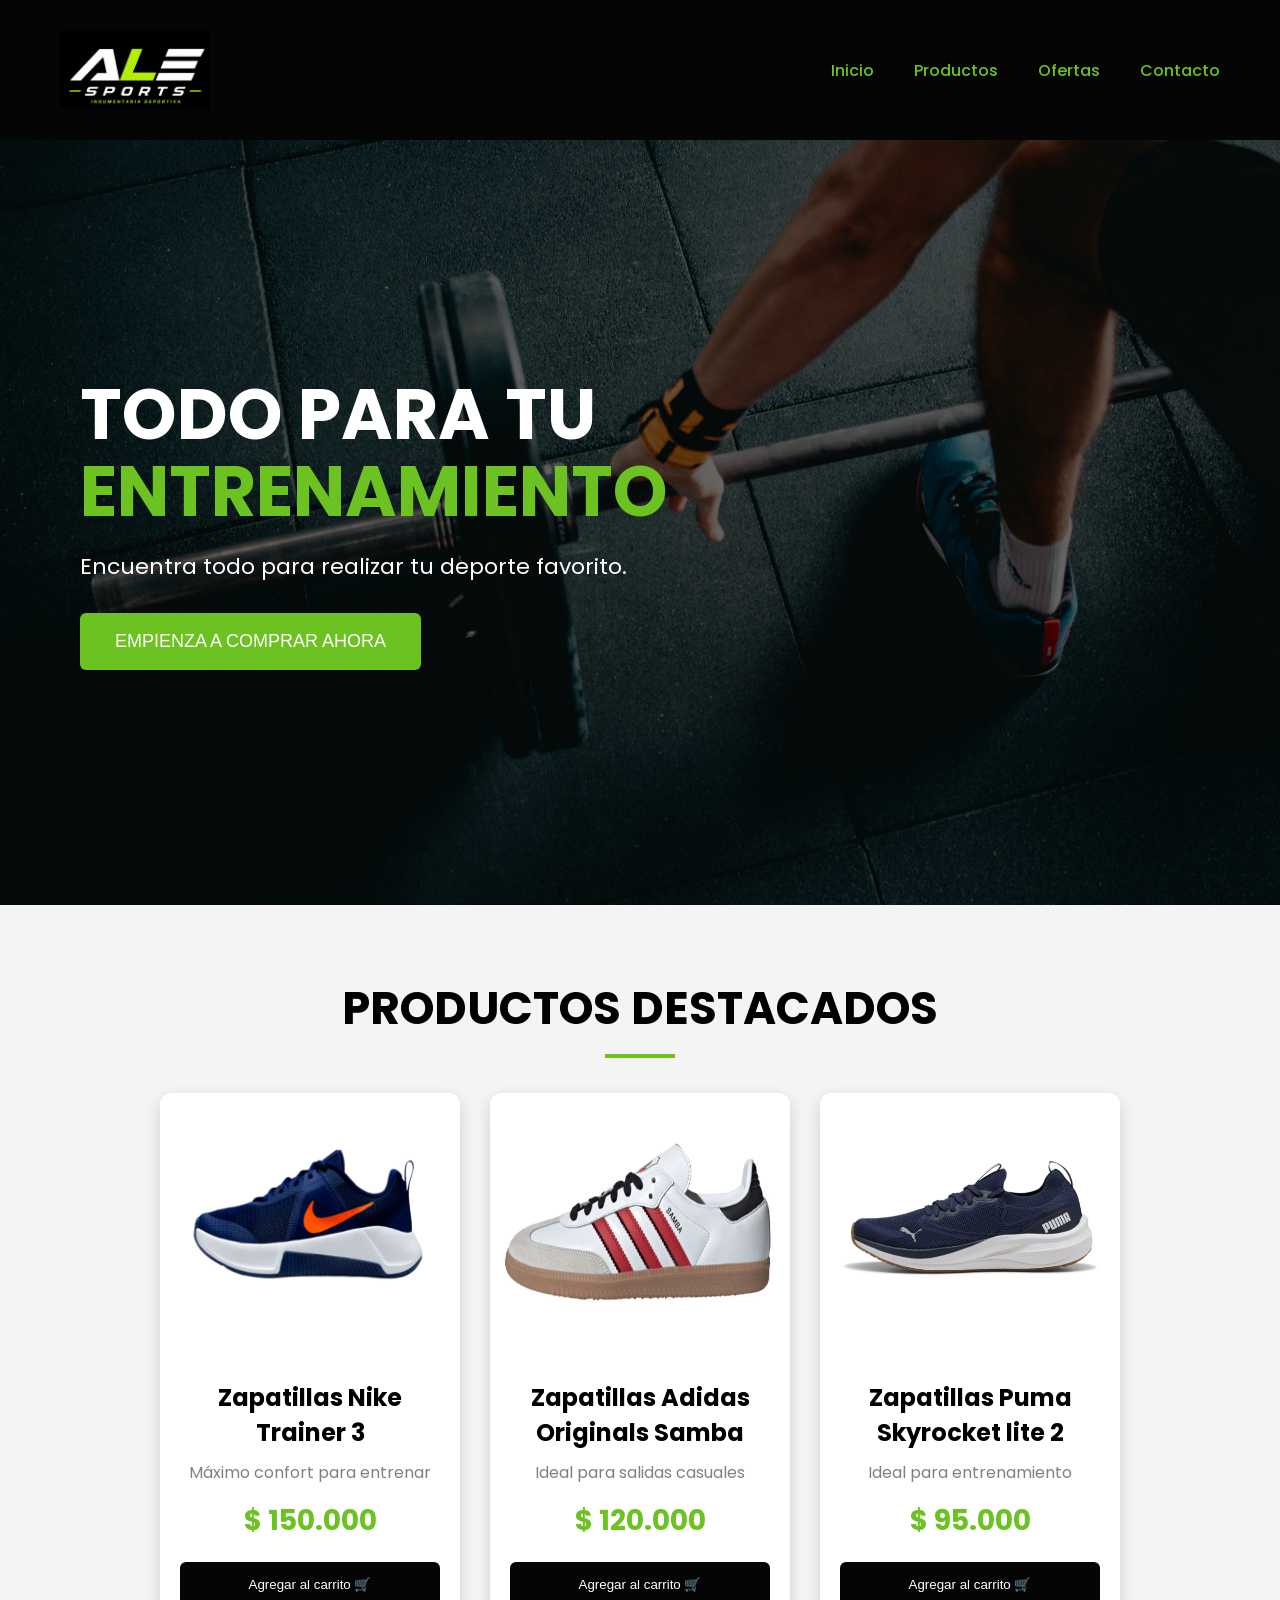
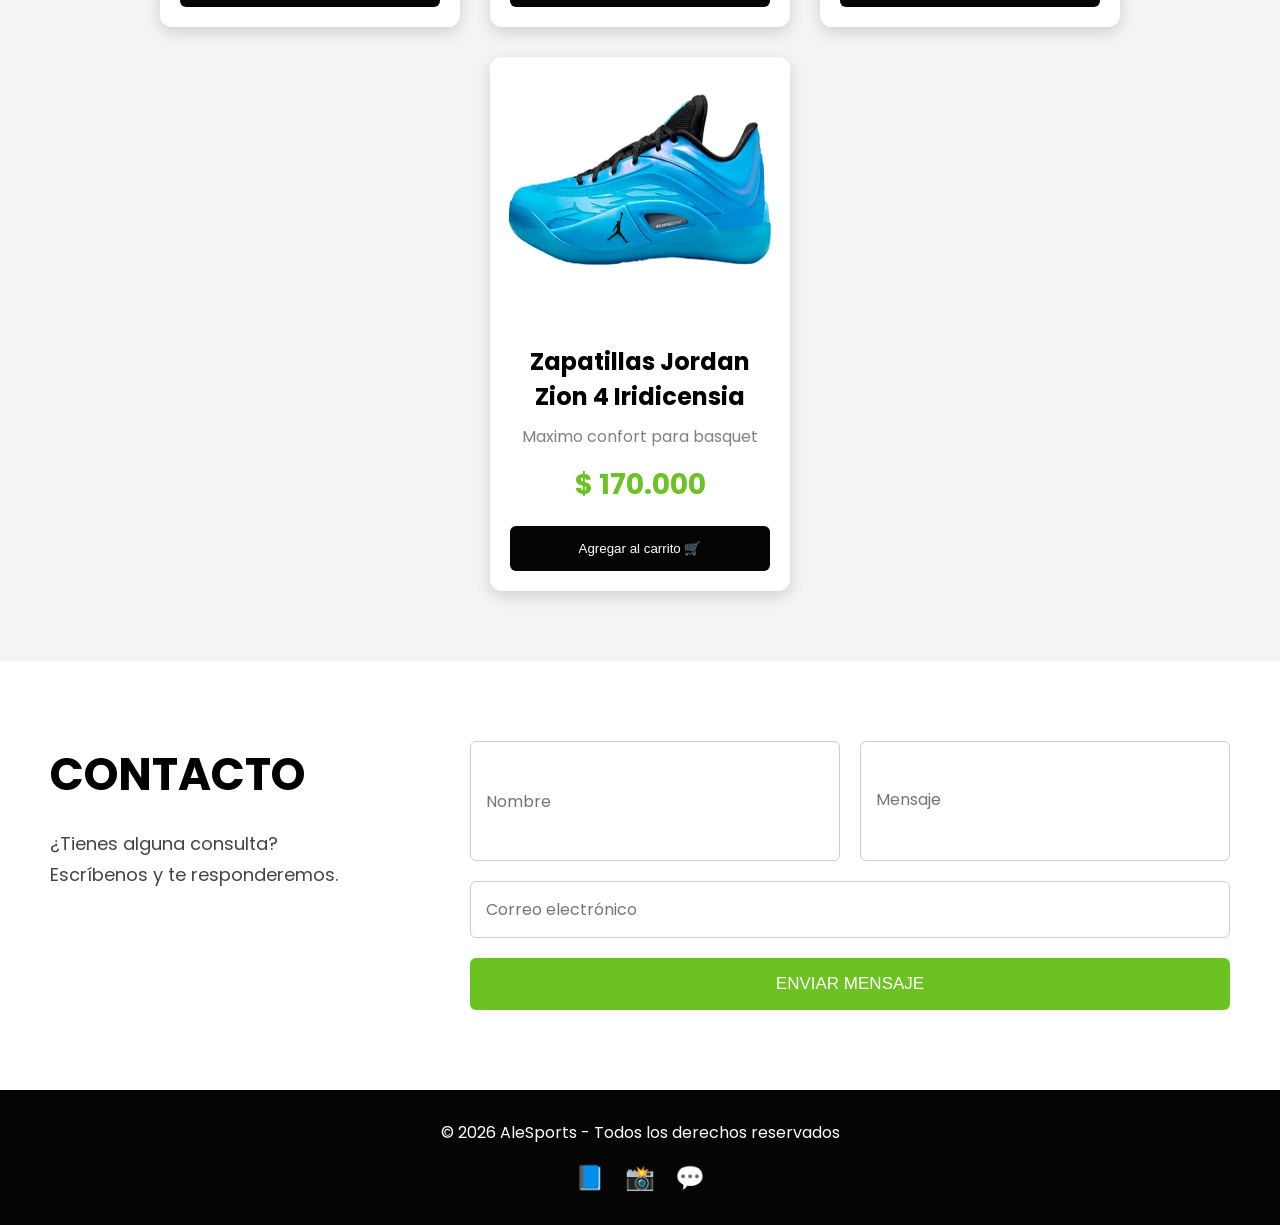
==== index.html @ da2b4b10 "Rename Index.html to index.html" ====
<!DOCTYPE html>
<html lang="es">

<head>
    <meta charset="UTF-8">
    <meta http-equiv="X-UA-Compatible" content="IE-edge">
    <meta name="viewport" content="width=device-width, initial-scale=1.0">
    <link rel="preconnect" href="https://fonts.googleapis.com">
    <link rel="preconnect" href="https://fonts.gstatic.com" crossorigin>
    <link href="https://fonts.googleapis.com/css2?family=Jost:ital,wght@0,100..900;1,100..900&display=swap" rel="stylesheet">
    <title>Ale Sports</title>
    <link rel="stylesheet" href="styles.css">
    
</head>

<body>

    <!-- HEADER -->

    <header>

        <div class="logo-titulo">

            <img src="img/Logo.png" alt="Logo">

            

        </div>

        <nav>

            <a href="#">Inicio</a>
            <a href="#">Productos</a>
            <a href="#">Ofertas</a>
            <a href="#">Contacto</a>

        </nav>

    </header>

    <!-- BANNER -->

    <section class="banner">

        <div class="contenido-banner">

            <h2>
                TODO PARA TU <br>
                <span>ENTRENAMIENTO</span>
            </h2>

            <p>
                Encuentra todo para realizar tu deporte favorito.
            </p>

            <button>EMPIENZA A COMPRAR AHORA</button>

        </div>

    </section>

    <!-- PRODUCTOS -->

    <section class="productos">

        <h2 class="titulo-seccion">PRODUCTOS DESTACADOS</h2>

        <div class="contenedor-productos">

            <!-- CARD -->

            <div class="card-producto">

                <img src="img/Producto1.png" alt="Zapatillas Nike">

                <div class="info-producto">

                    <h3>Zapatillas Nike Trainer 3</h3>

                    <p>Máximo confort para entrenar</p>

                    <span>$ 150.000</span>

                    <button>Agregar al carrito 🛒</button>

                </div>

            </div>

            <!-- CARD -->

            <div class="card-producto">

                <img src="img/Producto2.png" alt="Zapatillas Adidas">

                <div class="info-producto">

                    <h3>Zapatillas Adidas Originals Samba</h3>

                    <p>Ideal para salidas casuales</p>

                    <span>$ 120.000</span>

                    <button>Agregar al carrito 🛒</button>

                </div>

            </div>

       
             <!-- CARD -->

            <div class="card-producto">

                <img src="img/Producto3.png" alt="Zapatillas Puma">

                <div class="info-producto">

                    <h3>Zapatillas Puma Skyrocket lite 2</h3>

                    <p>Ideal para entrenamiento</p>

                    <span>$ 95.000</span>

                    <button>Agregar al carrito 🛒</button>

                </div>

            </div>

                 <!-- CARD -->

            <div class="card-producto">

                <img src="img/Producto4.png" alt="Zapatillas Jordan">

                <div class="info-producto">

                    <h3>Zapatillas Jordan Zion 4 Iridicensia</h3>

                    <p>Maximo confort para basquet</p>

                    <span>$ 170.000</span>

                    <button>Agregar al carrito 🛒</button>

                </div>

            </div>

        </div>

    </section>

    <!-- CONTACTO -->

    <section class="contacto">

        <div class="texto-contacto">

            <h2>CONTACTO</h2>

            <p>
                ¿Tienes alguna consulta? <br>
                Escríbenos y te responderemos.
            </p>

        </div>

       <form action="https://formspree.io/f/xvzybada" method="POST">

    <div class="fila-formulario">

        <input 
            type="text" 
            name="nombre"
            placeholder="Nombre" 
            required
        >

        <textarea 
            name="mensaje"
            placeholder="Mensaje"
            required
        ></textarea>

    </div>

    <input 
        type="email" 
        name="email"
        placeholder="Correo electrónico" 
        required
    >

    <button type="submit">
        ENVIAR MENSAJE
    </button>

</form>

    </section>

    <!-- FOOTER -->

    <footer>

        <p>© 2026 AleSports - Todos los derechos reservados</p>

        <div class="redes">

            <a href="#">📘</a>
            <a href="#">📸</a>
            <a href="#">💬</a>

        </div>

    </footer>

</body>

</html>
---- styles.css ----
@import url('https://fonts.googleapis.com/css2?family=Poppins:wght@300;400;500;600;700&display=swap');

*{
    margin: 0;
    padding: 0;
    box-sizing: border-box;
}

body{
    font-family: 'Poppins', sans-serif;
    background-color: #f4f4f4;
}

/* HEADER */

header{
    background-color: #050505;

    display: flex;
    justify-content: space-between;
    align-items: center;

    padding: 20px 60px;

    position: sticky;
    top: 0;
    z-index: 1000;
}

.logo-titulo{
    display: flex;
    align-items: center;
    gap: 12px;
}

.logo-titulo img{
    width: 150px;
    height: 100px;
    object-fit: contain;
}

.logo-titulo h1{
    color: white;
    font-size: 38px;
}

.logo-titulo span{
    color: #6cc221;
}

nav{
    display: flex;
    gap: 40px;
}

nav a{
    color: #6cc221;
    text-decoration: none;
    font-weight: 500;
    transition: 0.3s;
    position: relative;
}

nav a:hover{
    color: #6cc221;
}

nav a::after{
    content: '';
    position: absolute;
    left: 0;
    bottom: -8px;
    width: 0%;
    height: 2px;
    background-color: #6cc221;
    transition: 0.3s;
}

nav a:hover::after{
    width: 100%;
}

/* BANNER */

.banner{

    min-height: 85vh;

    background:
    linear-gradient(rgba(0,0,0,0.6),
    rgba(0,0,0,0.6)),

    url('img/Banner.png');

    background-size: cover;
    background-position: center;

    display: flex;
    align-items: center;

    padding: 0 80px;

    color: white;
}

.contenido-banner{
    max-width: 650px;
}

.contenido-banner h2{
    font-size: 70px;
    line-height: 1.1;
    margin-bottom: 20px;
}

.contenido-banner h2 span{
    color: #6cc221;
}

.contenido-banner p{
    font-size: 22px;
    margin-bottom: 30px;
}

.contenido-banner button{
    background-color: #6cc221;
    border: none;
    padding: 18px 35px;
    color: white;
    font-size: 18px;
    border-radius: 6px;
    cursor: pointer;
    transition: 0.3s;
}

.contenido-banner button:hover{
    background-color: #57a31a;
}

/* PRODUCTOS */

.productos{
    padding: 70px 50px;
}

.titulo-seccion{
    text-align: center;
    font-size: 45px;
    margin-bottom: 50px;
    position: relative;
}

.titulo-seccion::after{
    content: '';
    width: 70px;
    height: 4px;
    background-color: #6cc221;

    position: absolute;

    left: 50%;
    transform: translateX(-50%);

    bottom: -15px;
}

.contenedor-productos{

    display: flex;
    justify-content: center;
    gap: 30px;
    flex-wrap: wrap;
    max-width: 1400px;
    margin: auto;
}

.card-producto{

    background-color: white;
    border-radius: 12px;
    overflow: hidden;
    box-shadow: 0 5px 15px rgba(0,0,0,0.15);
    transition: 0.3s;
    flex: 1 1 280px;
    max-width: 300px;
    min-width: 260px;;
}

.card-producto:hover{
    transform: translateY(-10px);
}

.card-producto img{
    width: 100%;
    height: 260px;
    object-fit: contain;
    background-color: white;
    padding: 10px;
}

.info-producto{
    padding: 20px;
}

.info-producto h3{
    margin-bottom: 10px;
    font-size: 24px;
    text-align: center;
}

.info-producto p{
    color: gray;
    margin-bottom: 15px;
    text-align: center;
}

.info-producto span{
    display: block;
    color: #6cc221;
    font-size: 28px;
    font-weight: bold;
    margin-bottom: 20px;
    text-align: center;
}

.info-producto button{
    width: 100%;
    background-color: #050505;
    color: white;
    border: none;
    padding: 15px;
    border-radius: 6px;
    cursor: pointer;
    transition: 0.3s;
}

.info-producto button:hover{
    background-color: #6cc221;
}

/* CONTACTO */

.contacto{

    background-color: white;

    padding: 80px 50px;

    display: flex;
    justify-content: space-between;
    gap: 40px;

    flex-wrap: wrap;
}

.texto-contacto{
    flex: 1;
    min-width: 280px;
}

.texto-contacto h2{
    font-size: 45px;
    margin-bottom: 20px;
}

.texto-contacto p{
    font-size: 18px;
    color: #444;
    line-height: 1.7;
}

form{
    flex: 2;
    min-width: 320px;
}

.fila-formulario{
    display: flex;
    gap: 20px;
    margin-bottom: 20px;
}

form input,
form textarea{

    width: 100%;

    padding: 15px;

    border: 1px solid #ccc;

    border-radius: 6px;

    font-size: 16px;

    font-family: 'Poppins', sans-serif;

   
}

form textarea{
    resize: none;
    height: 120px;
    padding-top: 45px;
    font-family: 'Poppins', sans-serif;

}

form button{

    margin-top: 20px;

    width: 100%;

    background-color: #6cc221;

    color: white;

    border: none;

    padding: 16px;

    border-radius: 6px;

    font-size: 17px;

    cursor: pointer;
}

/* FOOTER */

footer{

    background-color: #050505;

    color: white;

    text-align: center;

    padding: 30px;
}

.redes{
    margin-top: 15px;

    display: flex;
    justify-content: center;
    gap: 20px;
}

.redes a{
    color: white;
    text-decoration: none;
    font-size: 24px;
    position: relative;
    transition: 0.3s;
}

.redes a:hover{
    color: #6cc221;
}

.redes a::after{

    content: 'AleSports';

    position: absolute;

    bottom: -28px;

    left: 50%;

    transform: translateX(-50%);

    background-color: #6cc221;

    color: white;

    padding: 4px 10px;

    border-radius: 6px;

    font-size: 12px;

    opacity: 0;

    transition: 0.3s;

    pointer-events: none;

    white-space: nowrap;
}

.redes a:hover::after{
    opacity: 1;
}

/* RESPONSIVE */

@media(max-width: 900px){

    header{
        flex-direction: column;
        gap: 20px;
    }

    .contenido-banner h2{
        font-size: 50px;
    }

    .contacto{
        flex-direction: column;
    }

    .fila-formulario{
        flex-direction: column;
    }
}

@media(max-width: 600px){

    header{
        padding: 20px;
    }

    nav{
        gap: 20px;
        flex-wrap: wrap;
        justify-content: center;
    }

    .banner{
        padding: 40px 20px;
        text-align: center;
        justify-content: center;
    }

    .contenido-banner h2{
        font-size: 38px;
    }

    .contenido-banner p{
        font-size: 18px;
    }

    .titulo-seccion{
        font-size: 32px;
    }

    .card-producto{
        width: 100%;
        max-width: 350px;
    }

    .texto-contacto h2{
        font-size: 35px;
    }
}
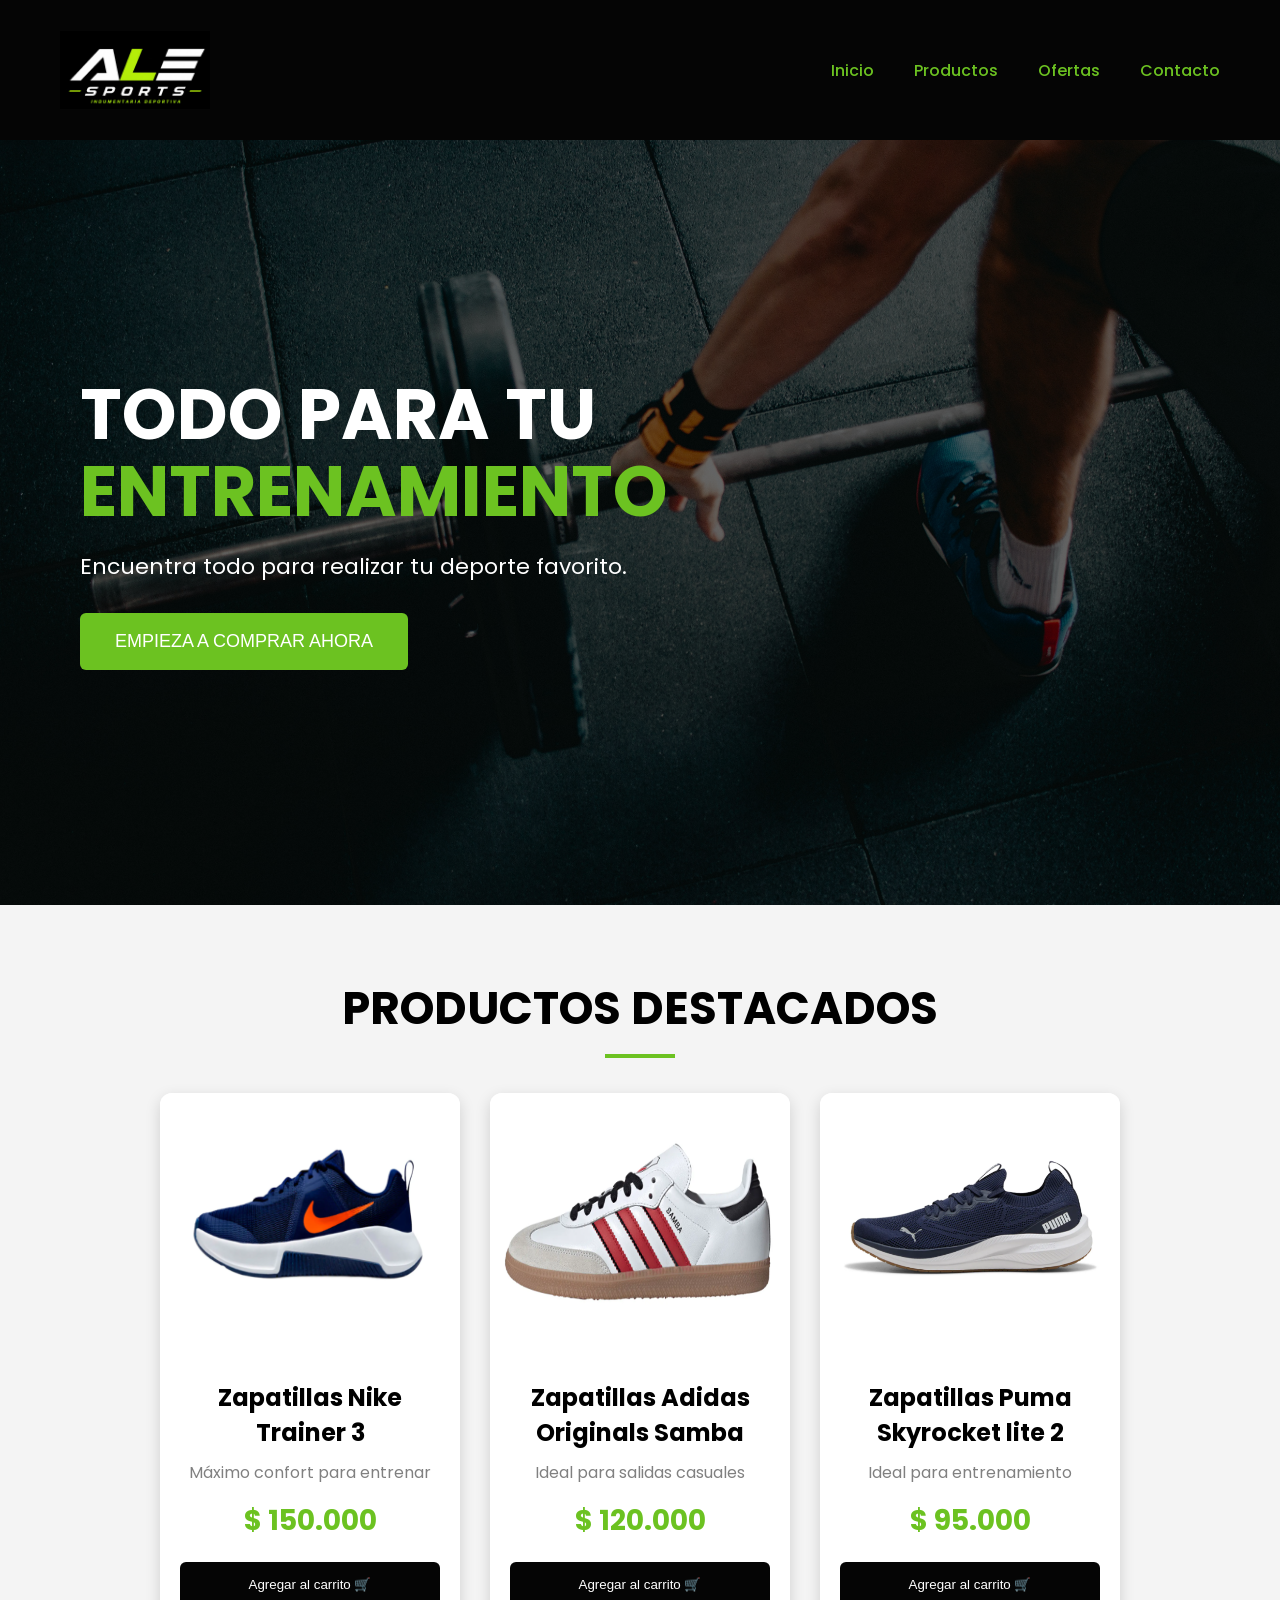
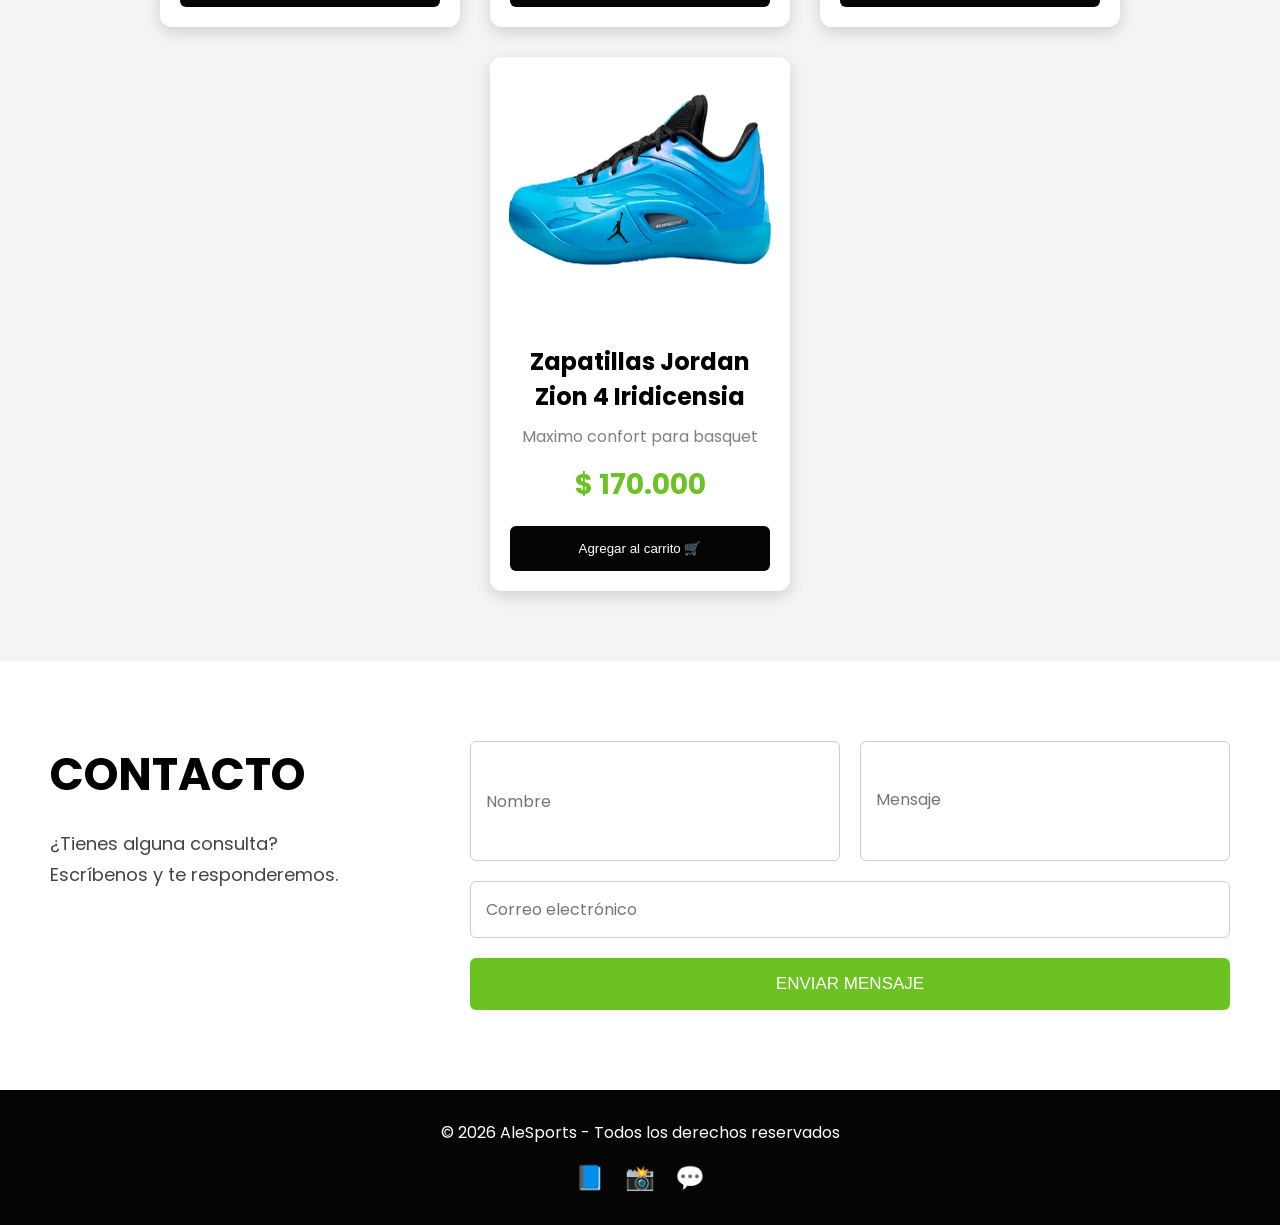
==== commit 52e652bc: "Error en el texto del boton empienza" ====
--- a/index.html
+++ b/index.html
@@ -53,7 +53,7 @@
                 Encuentra todo para realizar tu deporte favorito.
             </p>
 
-            <button>EMPIENZA A COMPRAR AHORA</button>
+            <button>EMPIEZA A COMPRAR AHORA</button>
 
         </div>
 
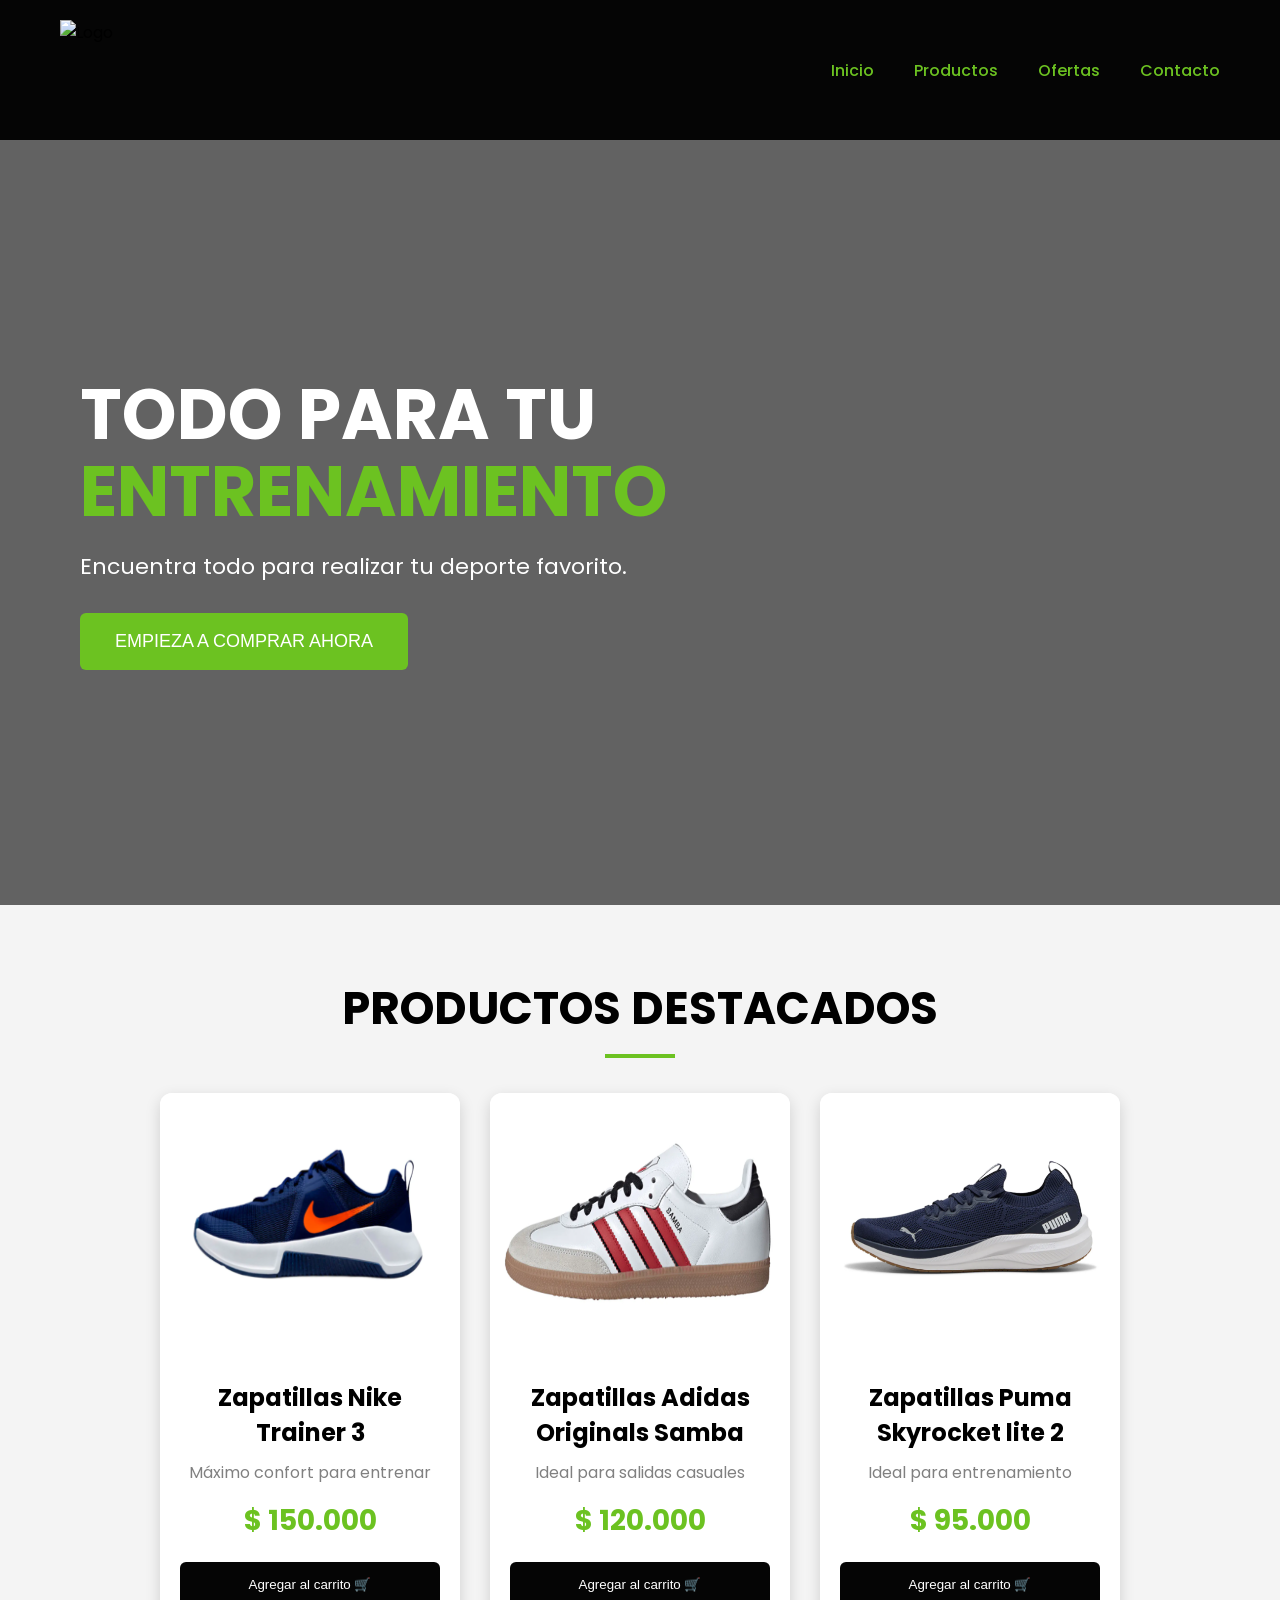
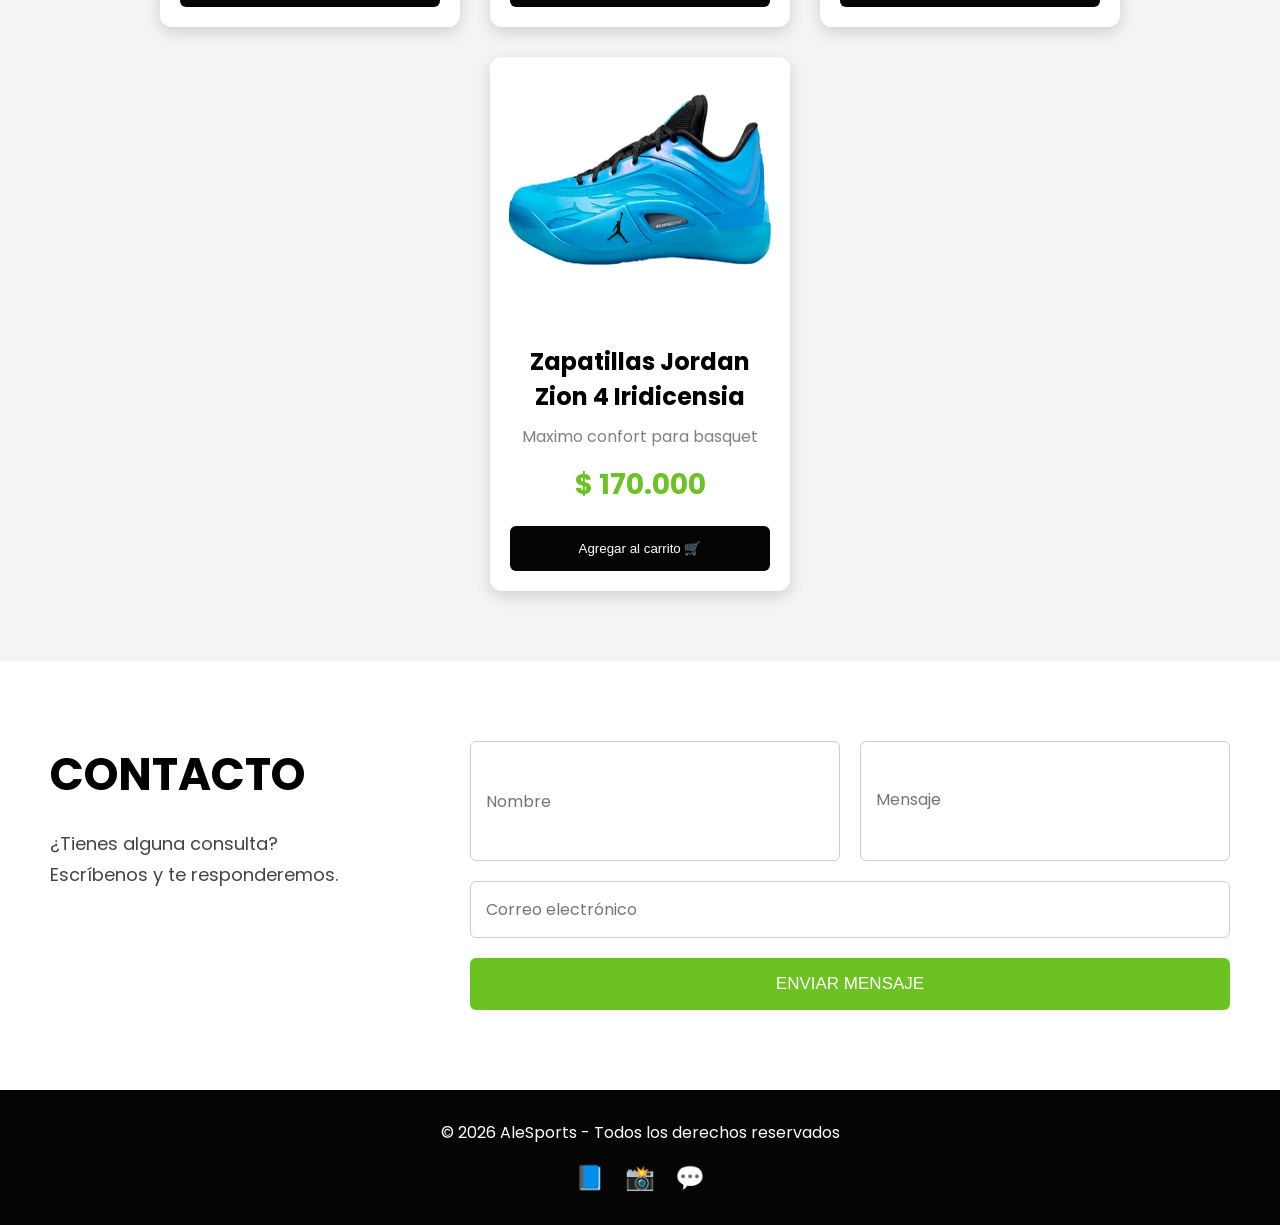
==== commit 9a22cc6e: "ajuste de imagenes" ====
--- a/index.html
+++ b/index.html
@@ -21,7 +21,7 @@
 
         <div class="logo-titulo">
 
-            <img src="img/Logo.png" alt="Logo">
+            <img src="img/logo.png" alt="Logo">
 
             
 
@@ -71,7 +71,7 @@
 
             <div class="card-producto">
 
-                <img src="img/Producto1.png" alt="Zapatillas Nike">
+                <img src="img/producto1.png" alt="Zapatillas Nike">
 
                 <div class="info-producto">
 
@@ -91,7 +91,7 @@
 
             <div class="card-producto">
 
-                <img src="img/Producto2.png" alt="Zapatillas Adidas">
+                <img src="img/producto2.png" alt="Zapatillas Adidas">
 
                 <div class="info-producto">
 
@@ -112,7 +112,7 @@
 
             <div class="card-producto">
 
-                <img src="img/Producto3.png" alt="Zapatillas Puma">
+                <img src="img/producto3.png" alt="Zapatillas Puma">
 
                 <div class="info-producto">
 
@@ -132,7 +132,7 @@
 
             <div class="card-producto">
 
-                <img src="img/Producto4.png" alt="Zapatillas Jordan">
+                <img src="img/producto4.png" alt="Zapatillas Jordan">
 
                 <div class="info-producto">
 
--- a/styles.css
+++ b/styles.css
@@ -90,7 +90,7 @@
     linear-gradient(rgba(0,0,0,0.6),
     rgba(0,0,0,0.6)),
 
-    url('img/Banner.png');
+    url('img/banner.png');
 
     background-size: cover;
     background-position: center;
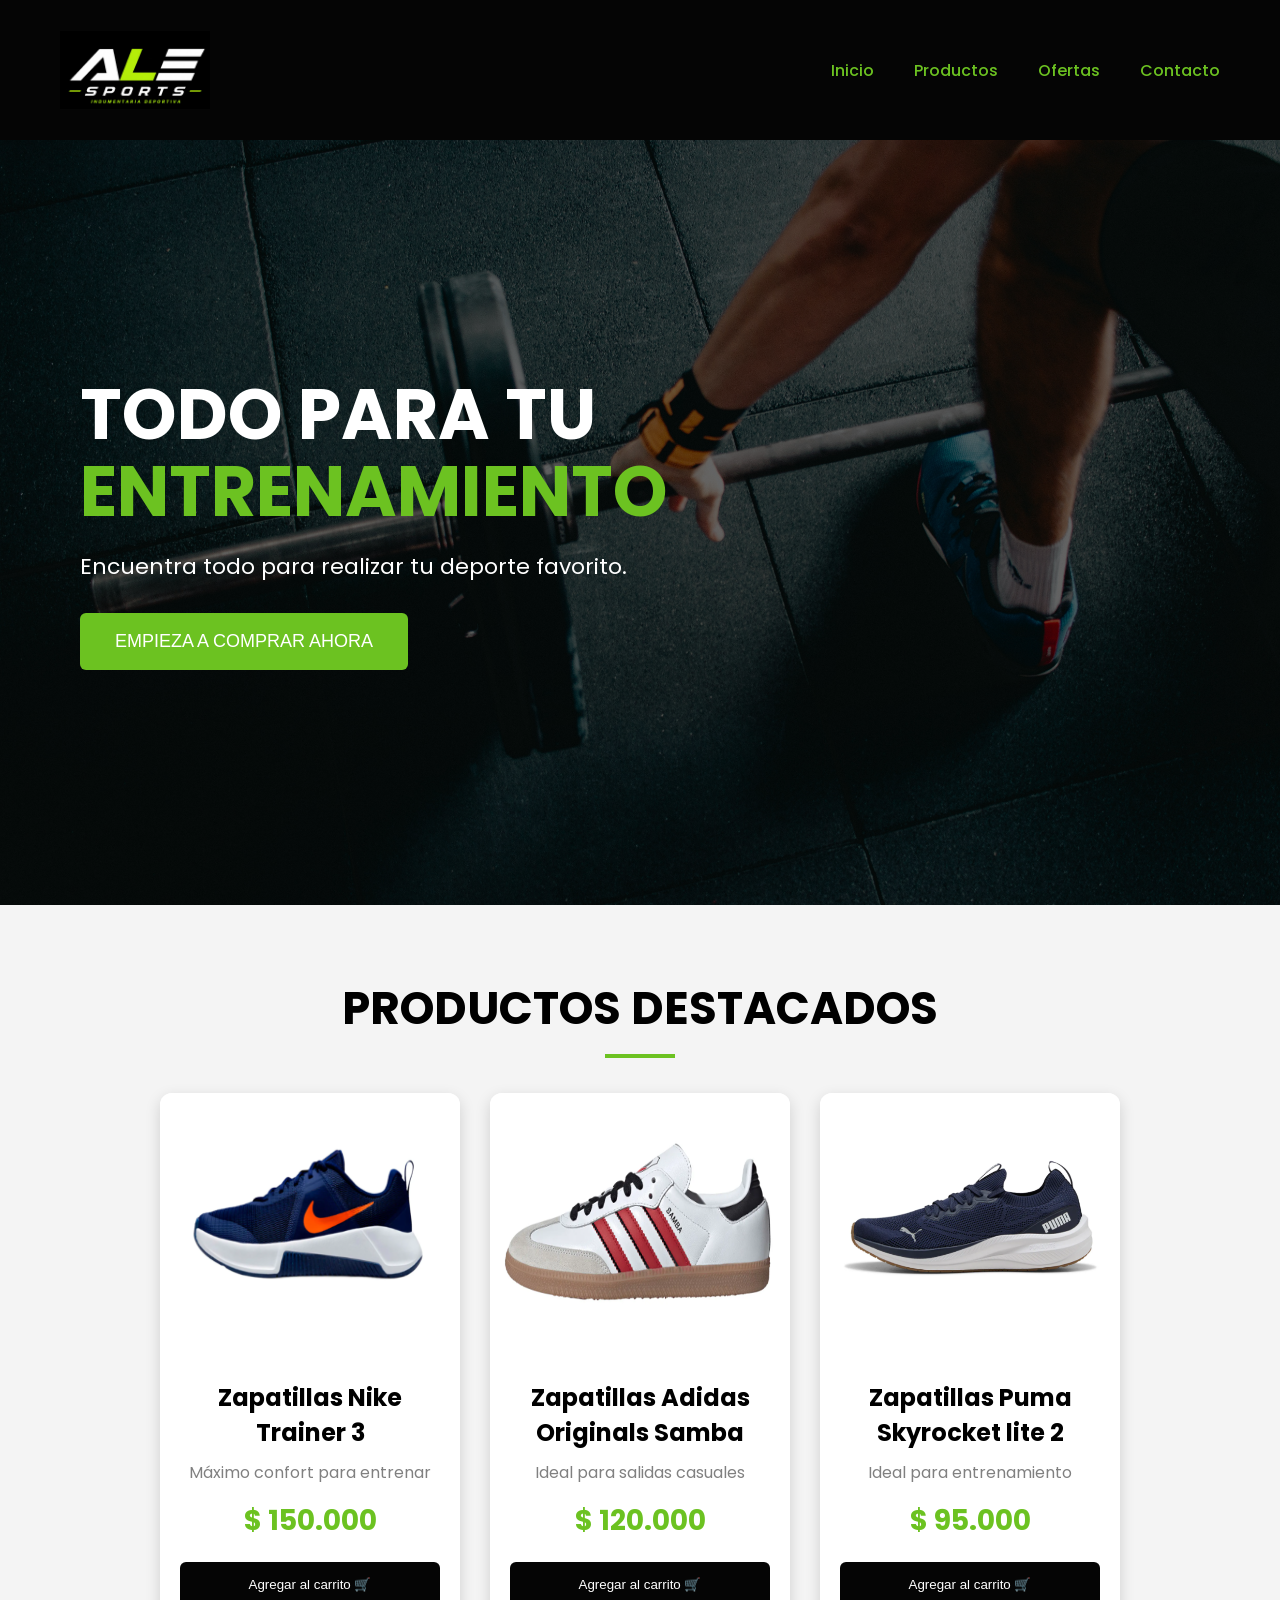
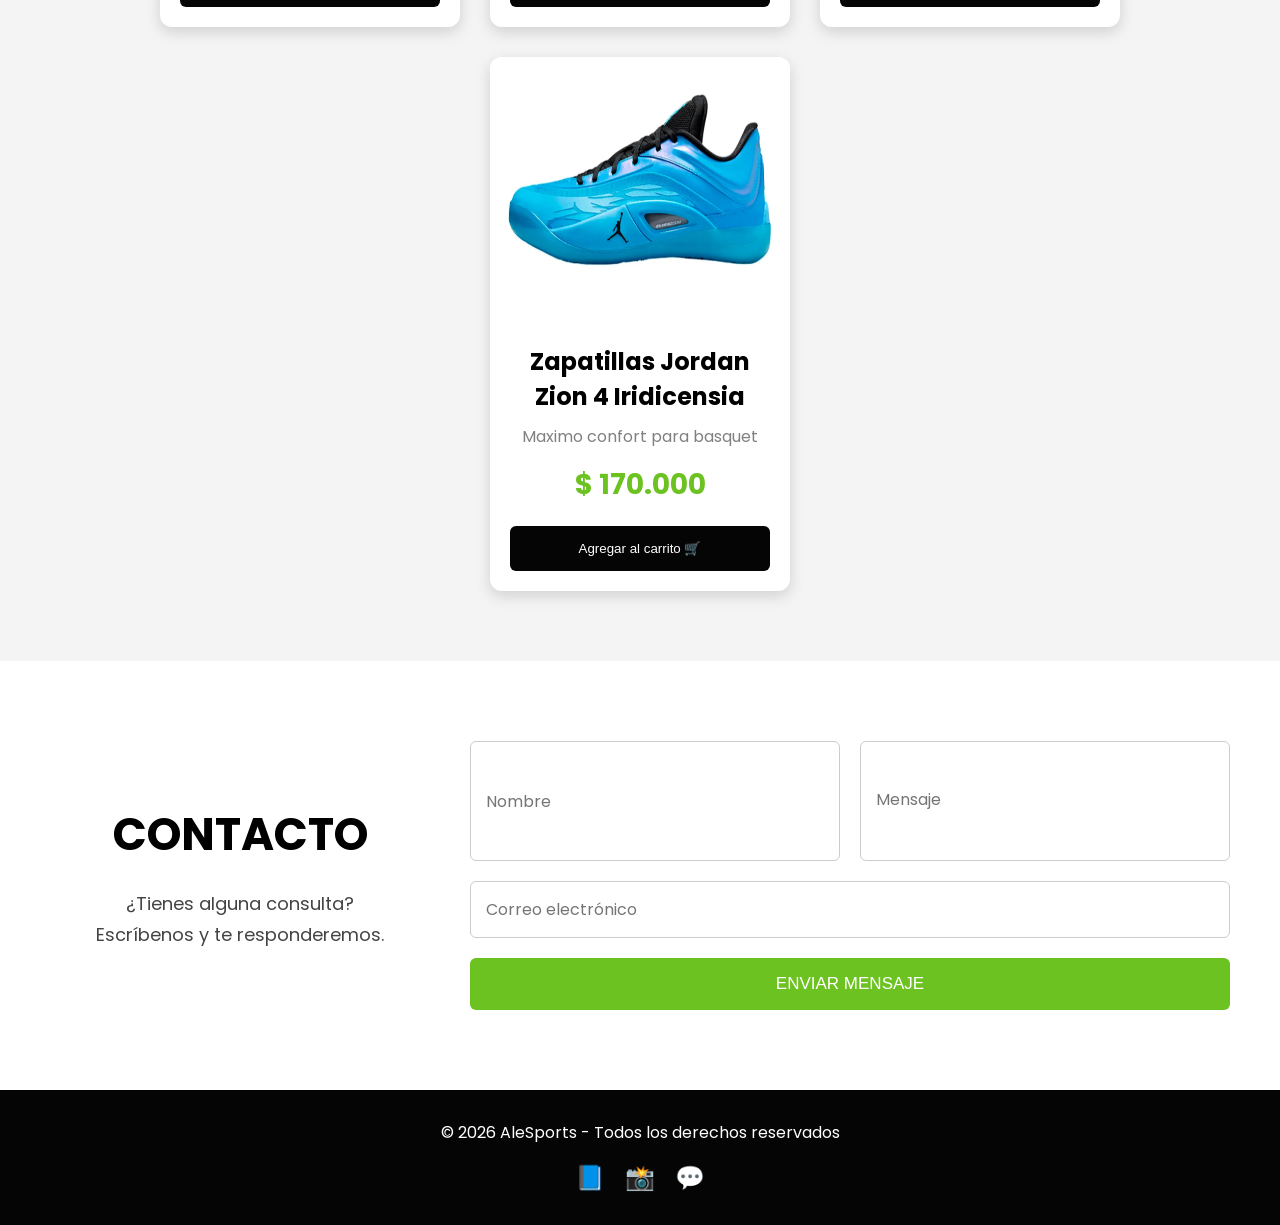
==== commit 90e16999: "Cambios en el fomulario de contacto" ====
--- a/index.html
+++ b/index.html
@@ -161,7 +161,7 @@
             <h2>CONTACTO</h2>
 
             <p>
-                ¿Tienes alguna consulta? <br>
+                   ¿Tienes alguna consulta? <br>
                 Escríbenos y te responderemos.
             </p>
 
--- a/styles.css
+++ b/styles.css
@@ -249,7 +249,8 @@
     display: flex;
     justify-content: space-between;
     gap: 40px;
-
+    align-items: center;
+   /* flex-direction: column;*/
     flex-wrap: wrap;
 }
 
@@ -261,12 +262,14 @@
 .texto-contacto h2{
     font-size: 45px;
     margin-bottom: 20px;
+    text-align: center;
 }
 
 .texto-contacto p{
     font-size: 18px;
     color: #444;
     line-height: 1.7;
+    text-align: center;
 }
 
 form{
@@ -455,4 +458,4 @@
     .texto-contacto h2{
         font-size: 35px;
     }
-}+}
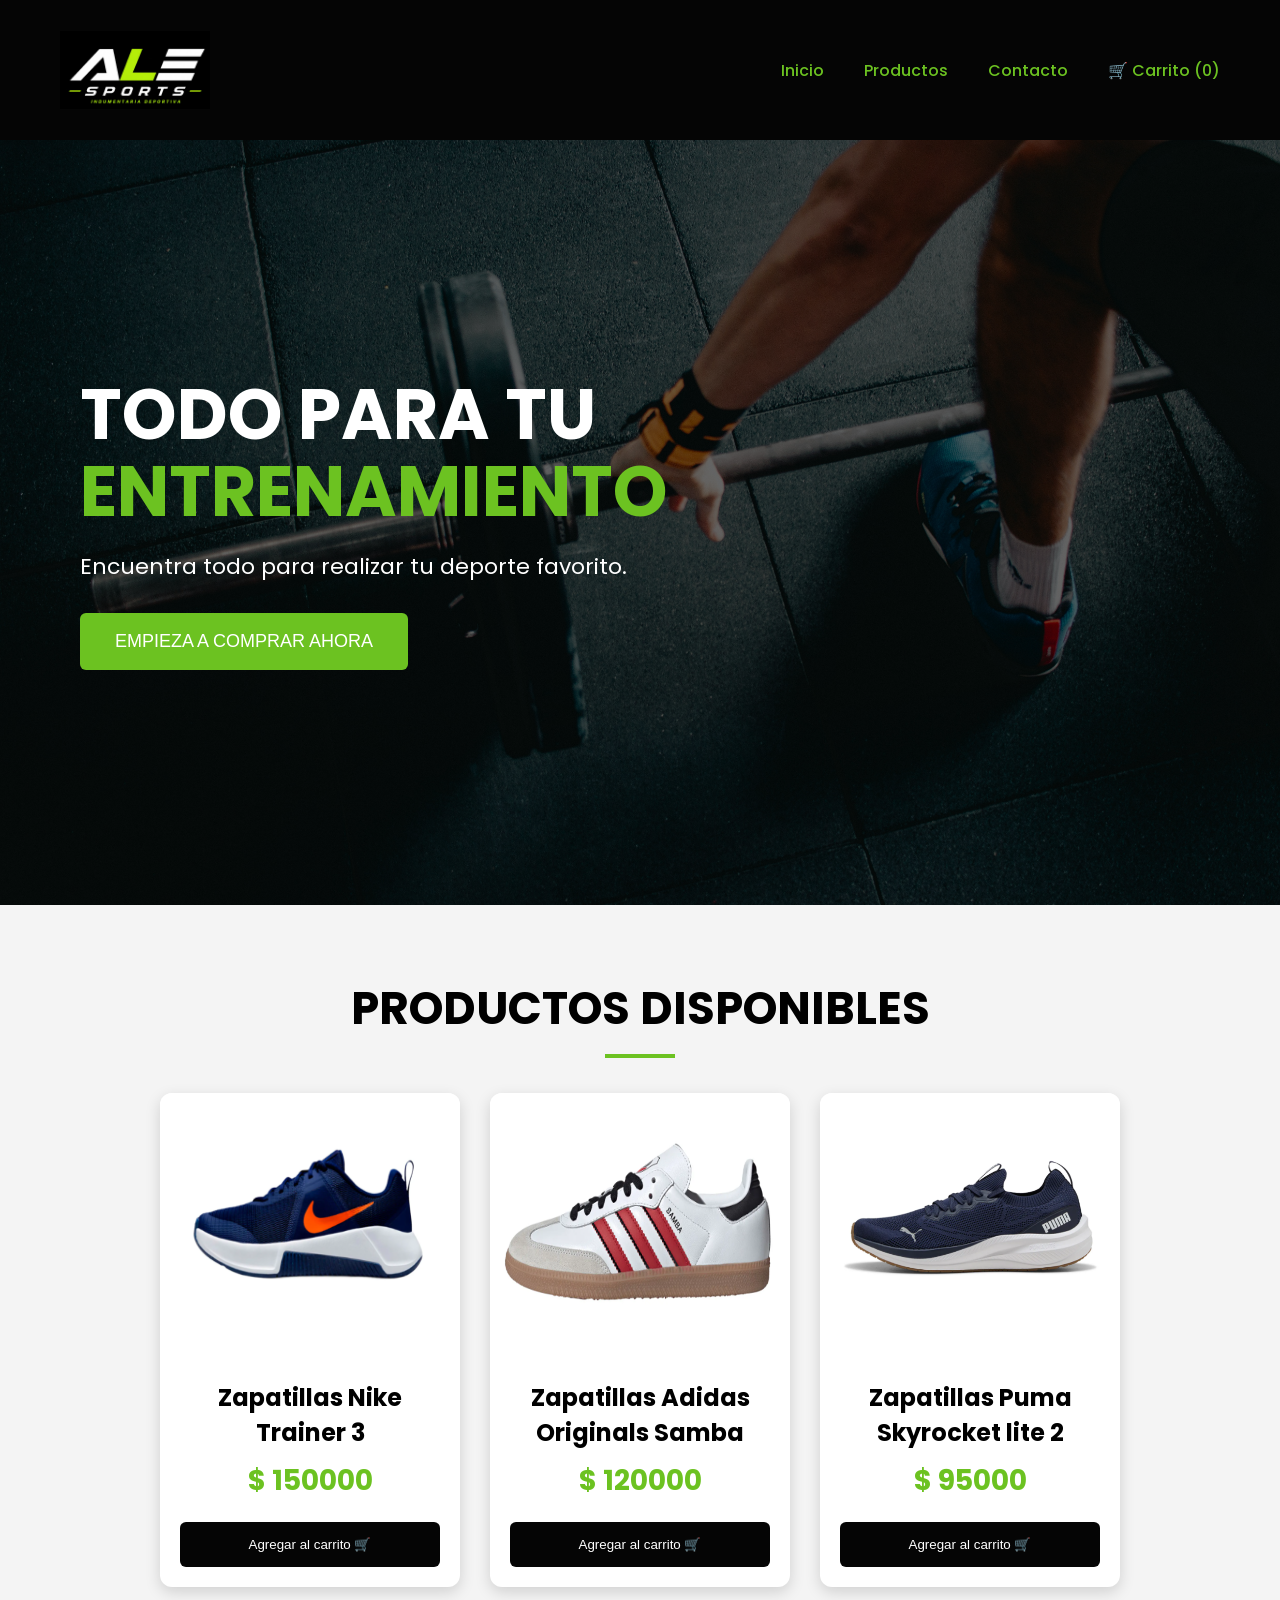
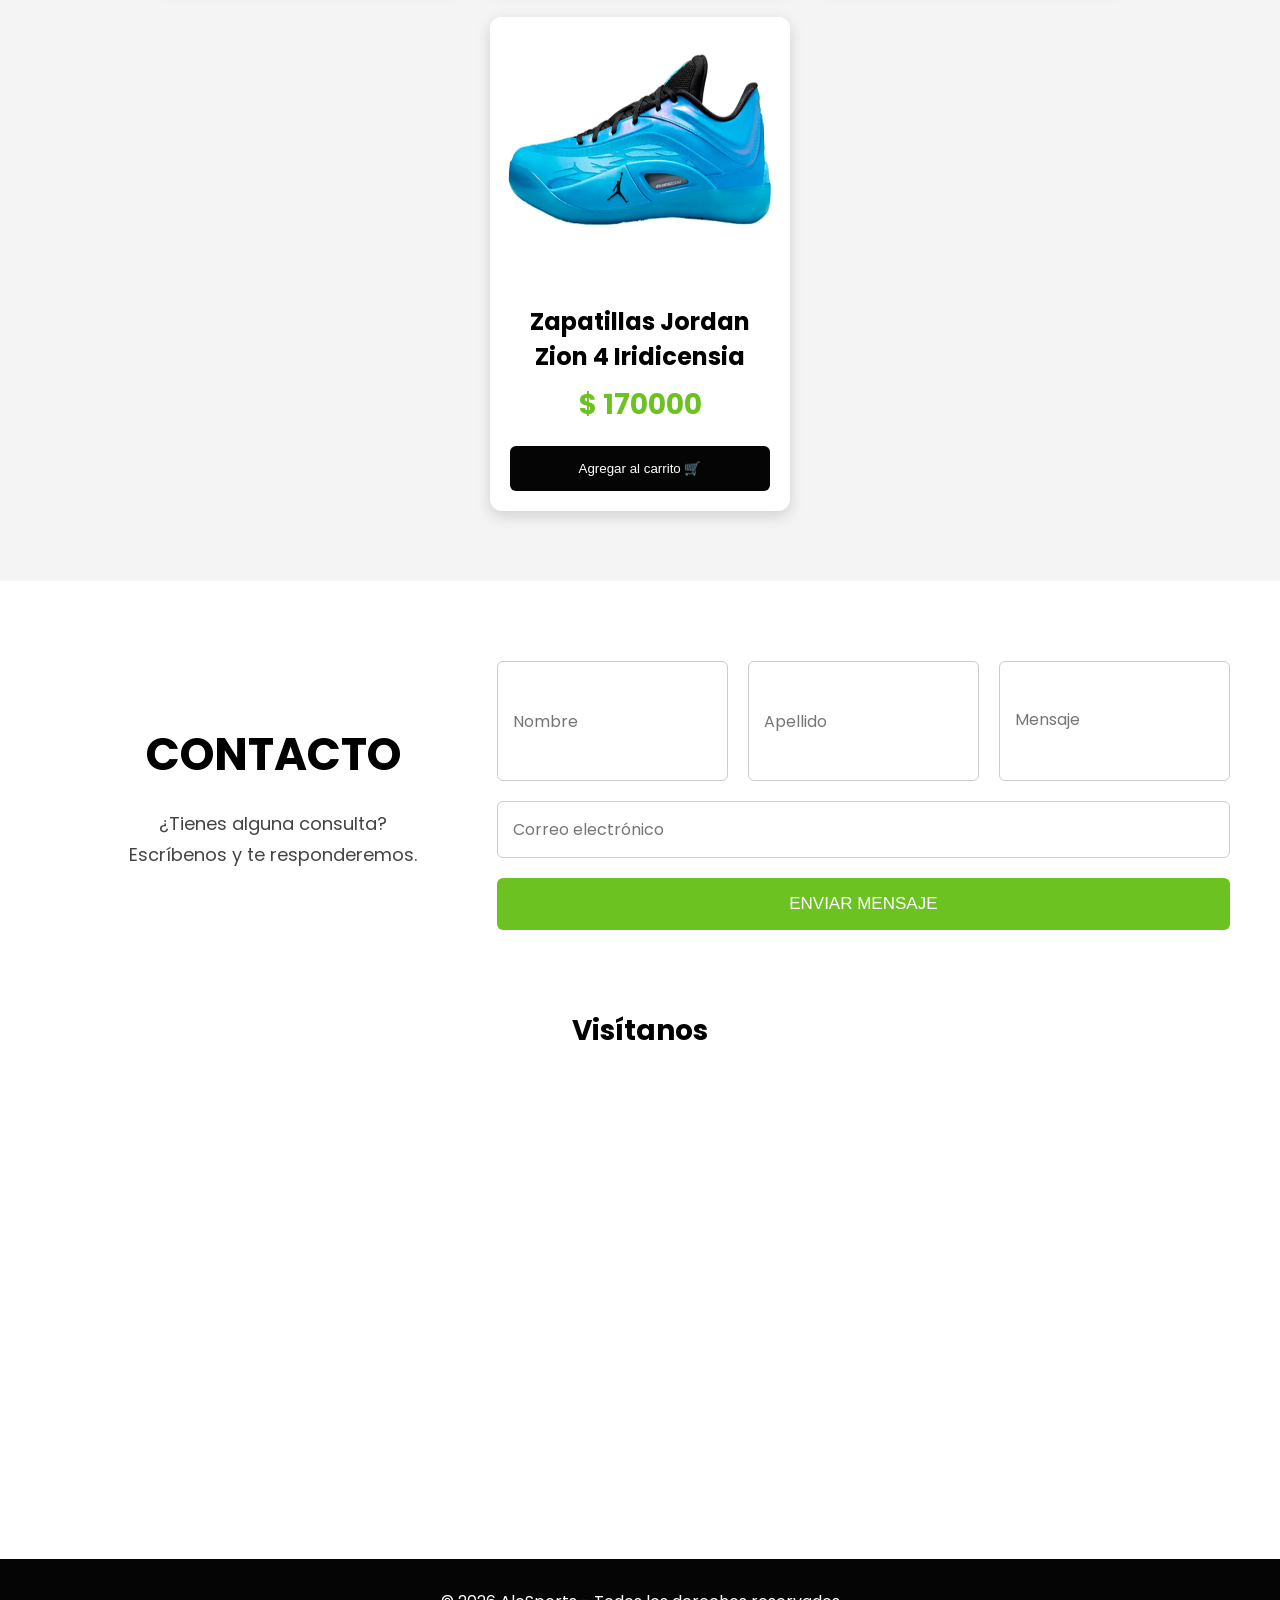
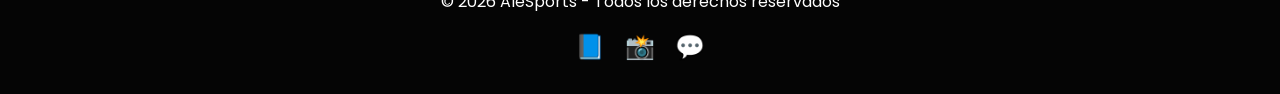
==== commit 07874788: "Entrega final" ====
--- a/index.html
+++ b/index.html
@@ -30,9 +30,9 @@
         <nav>
 
             <a href="#">Inicio</a>
-            <a href="#">Productos</a>
-            <a href="#">Ofertas</a>
-            <a href="#">Contacto</a>
+            <a href="#productos">Productos</a>
+            <a href="#contacto">Contacto</a>
+            <a href="carrito.html">🛒 Carrito (<span id="contador-carrito">0</span>)</a>
 
         </nav>
 
@@ -54,108 +54,27 @@
             </p>
 
             <button>EMPIEZA A COMPRAR AHORA</button>
-
+        <section id="productos"></section>
         </div>
 
     </section>
-
+ 
     <!-- PRODUCTOS -->
 
-    <section class="productos">
+ <section class="productos">
 
-        <h2 class="titulo-seccion">PRODUCTOS DESTACADOS</h2>
+    <h2 class="titulo-seccion">PRODUCTOS DISPONIBLES</h2>
 
-        <div class="contenedor-productos">
-
-            <!-- CARD -->
-
-            <div class="card-producto">
-
-                <img src="img/producto1.png" alt="Zapatillas Nike">
-
-                <div class="info-producto">
-
-                    <h3>Zapatillas Nike Trainer 3</h3>
-
-                    <p>Máximo confort para entrenar</p>
-
-                    <span>$ 150.000</span>
-
-                    <button>Agregar al carrito 🛒</button>
-
-                </div>
-
-            </div>
-
-            <!-- CARD -->
-
-            <div class="card-producto">
-
-                <img src="img/producto2.png" alt="Zapatillas Adidas">
-
-                <div class="info-producto">
-
-                    <h3>Zapatillas Adidas Originals Samba</h3>
-
-                    <p>Ideal para salidas casuales</p>
-
-                    <span>$ 120.000</span>
-
-                    <button>Agregar al carrito 🛒</button>
-
-                </div>
-
-            </div>
-
-       
-             <!-- CARD -->
-
-            <div class="card-producto">
-
-                <img src="img/producto3.png" alt="Zapatillas Puma">
-
-                <div class="info-producto">
-
-                    <h3>Zapatillas Puma Skyrocket lite 2</h3>
-
-                    <p>Ideal para entrenamiento</p>
-
-                    <span>$ 95.000</span>
-
-                    <button>Agregar al carrito 🛒</button>
-
-                </div>
-
-            </div>
-
-                 <!-- CARD -->
-
-            <div class="card-producto">
-
-                <img src="img/producto4.png" alt="Zapatillas Jordan">
-
-                <div class="info-producto">
-
-                    <h3>Zapatillas Jordan Zion 4 Iridicensia</h3>
-
-                    <p>Maximo confort para basquet</p>
-
-                    <span>$ 170.000</span>
-
-                    <button>Agregar al carrito 🛒</button>
-
-                </div>
-
-            </div>
-
-        </div>
-
-    </section>
+    <div class="contenedor-productos" id="contenedor-productos">
+    
+    </div>
+ <section id="contacto"></section>
+</section>
 
     <!-- CONTACTO -->
 
     <section class="contacto">
-
+   <section id="contacto"></section>
         <div class="texto-contacto">
 
             <h2>CONTACTO</h2>
@@ -174,12 +93,20 @@
         <input 
             type="text" 
             name="nombre"
+            id="nombre"
             placeholder="Nombre" 
             required
         >
-
+        <input 
+            type="text" 
+            name="apellido"
+            id="apellido"
+            placeholder="Apellido" 
+            required
+        >
         <textarea 
             name="mensaje"
+            id="mensaje"
             placeholder="Mensaje"
             required
         ></textarea>
@@ -188,6 +115,7 @@
 
     <input 
         type="email" 
+        id="email"
         name="email"
         placeholder="Correo electrónico" 
         required
@@ -199,6 +127,22 @@
 
 </form>
 
+    <!-- MAPA GOOGLE MAPS -->
+
+<div class="mapa">
+
+    <h3>Visítanos</h3>
+
+    <iframe 
+        src="https://www.google.com/maps/embed?pb=!1m18!1m12!1m3!1d2597.3588296482935!2d-58.490428425150085!3d-34.546481154476055!2m3!1f0!2f0!3f0!3m2!1i1024!2i768!4f13.1!3m3!1m2!1s0x95bcb6c049b27a89%3A0xb4aff81f5c83b76b!2sDot%20Baires%20Shopping!5e1!3m2!1ses!2sar!4v1783704803242!5m2!1ses!2sar"
+        width="600" 
+        height="450" 
+        style="border:0;" 
+        allowfullscreen="" 
+        loading="lazy">
+    </iframe>
+
+</div>
     </section>
 
     <!-- FOOTER -->
@@ -216,6 +160,8 @@
         </div>
 
     </footer>
+    
+<script src="script.js"></script>
 
 </body>
 
--- a/styles.css
+++ b/styles.css
@@ -9,6 +9,10 @@
 body{
     font-family: 'Poppins', sans-serif;
     background-color: #f4f4f4;
+}
+
+html {
+    scroll-behavior: smooth;
 }
 
 /* HEADER */
@@ -413,8 +417,13 @@
 
     .contacto{
         flex-direction: column;
-    }
-
+            
+    }
+    
+    .texto-contacto h2{
+        font-size: 35px;
+        text-align: center;
+    }
     .fila-formulario{
         flex-direction: column;
     }
@@ -457,5 +466,340 @@
 
     .texto-contacto h2{
         font-size: 35px;
-    }
-}
+        text-align: center;
+    }
+
+}
+/* =================================
+   CARRITO ALESPORTS
+================================= */
+
+.carrito-container {
+
+    min-height: 70vh;
+    display:flex;
+    justify-content:center;
+    align-items:center;
+    padding:40px 20px;
+
+}
+
+
+.carrito-box {
+
+    width:100%;
+    max-width:750px;
+
+    background:white;
+
+    padding:25px;
+
+    border-radius:20px;
+
+    box-shadow:0 10px 30px rgba(0,0,0,0.12);
+
+}
+
+
+.carrito-box h1 {
+
+    text-align:center;
+
+    font-size:32px;
+
+    margin-bottom:25px;
+
+}
+
+
+/* LISTA PRODUCTOS */
+
+#lista-carrito {
+
+    display:flex;
+
+    flex-direction:column;
+
+    gap:12px;
+
+    max-height:450px;
+
+    overflow-y:auto;
+
+    padding-right:10px;
+
+}
+
+
+
+/* TARJETA */
+
+.item-carrito {
+
+    display:flex;
+
+    align-items:center;
+
+    gap:15px;
+
+    background:#f5f5f5;
+
+    padding:12px;
+
+    border-radius:15px;
+
+}
+
+
+
+/* IMAGEN */
+
+.imagen-carrito {
+
+    width:90px;
+
+    height:90px;
+
+    object-fit:contain;
+
+    background:white;
+
+    border-radius:10px;
+
+    flex-shrink:0;
+
+}
+
+
+
+/* INFORMACION */
+
+.info-carrito {
+
+    flex:1;
+
+}
+
+
+.info-carrito h3 {
+
+    font-size:17px;
+
+    margin-bottom:5px;
+
+}
+
+
+.info-carrito p {
+
+    margin:5px 0;
+
+    color:#555;
+
+}
+
+
+
+/* CANTIDAD */
+
+.controles {
+
+    display:flex;
+
+    align-items:center;
+
+    gap:10px;
+
+}
+
+
+.controles button {
+
+    width:28px;
+
+    height:28px;
+
+    border:none;
+
+    border-radius:50%;
+
+    background:#050505;
+
+    color:white;
+
+    cursor:pointer;
+
+}
+
+
+
+/* ELIMINAR */
+
+.btn-eliminar {
+
+    background:#e63946;
+
+    color:white;
+
+    border:none;
+
+    padding:8px;
+
+    border-radius:8px;
+
+    cursor:pointer;
+
+}
+
+
+
+/* TOTAL */
+
+.carrito-total {
+
+    margin-top:25px;
+
+    padding-top:15px;
+
+    border-top:1px solid #ddd;
+
+    text-align:right;
+
+}
+
+
+.carrito-total span {
+
+    color:#6cc221;
+
+    font-weight:bold;
+
+}
+
+
+
+/* BOTONES */
+
+.acciones-carrito {
+
+    display:flex;
+
+    gap:15px;
+
+    margin-top:25px;
+
+}
+
+
+.btn-seguir,
+.btn-comprar {
+
+    flex:1;
+
+    padding:14px;
+
+    border-radius:30px;
+
+    text-align:center;
+
+    text-decoration:none;
+
+    font-weight:600;
+
+}
+
+
+.btn-seguir {
+
+    background:#050505;
+
+    color:white;
+
+}
+
+
+.btn-comprar {
+
+    background:#6cc221;
+
+    color:white;
+
+    border:none;
+
+}
+
+
+
+/* SCROLL */
+
+#lista-carrito::-webkit-scrollbar {
+
+    width:8px;
+
+}
+
+
+#lista-carrito::-webkit-scrollbar-thumb {
+
+    background:#888;
+
+    border-radius:10px;
+
+}
+
+
+
+/* CELULAR */
+
+@media(max-width:600px){
+
+    .acciones-carrito{
+
+        flex-direction:column;
+
+    }
+
+
+    .imagen-carrito{
+
+        width:70px;
+
+        height:70px;
+
+    }
+
+}
+
+.mapa {
+    width: 100%;
+    margin-top: 40px;
+    text-align: center;
+}
+
+.mapa h3 {
+    font-size: 28px;
+    margin-bottom: 20px;
+}
+
+.mapa iframe {
+    width: 80%;
+    max-width: 1500px;
+    height: 400px;
+    border-radius: 15px;
+    align-content: center;
+}
+
+.btn-vaciar{
+    background:#d32f2f;
+    color:white;
+    border:none;
+    padding:12px 20px;
+    border-radius:8px;
+    cursor:pointer;
+    font-size:16px;
+    transition:0.3s;
+}
+
+.btn-vaciar:hover{
+    background:#b71c1c;
+}
